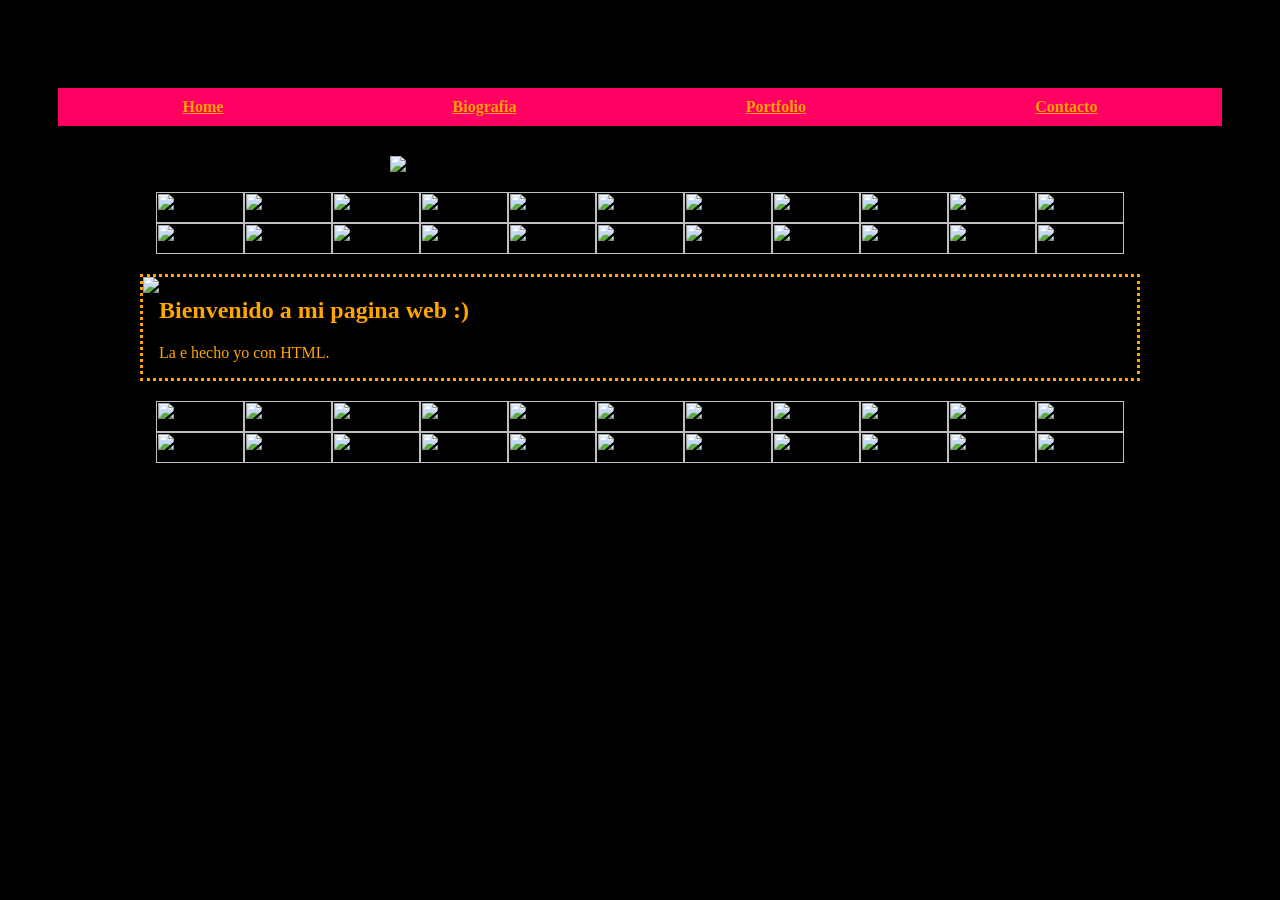
==== index.html @ 881e5a89 "basic setup, also, added a js framework for utilities" ====
<!DOCTYPE html>
<html lang="es">
<head>
    <meta charset="UTF-8">
    <meta name="viewport" content="width=device-width, initial-scale=1.0">
    <title>Mi Pagina Web</title>
    <link href="https://googleapis.com" rel="stylesheet">
    <link rel="stylesheet" href="style.css">
    <script src="framework.js" defer></script>
</head>
<body>
    <header class="banner"></header>
    <fr-nav></fr-nav>
    <main>
        <section>
            <div id="welcome-image">
                <img src="https://64.media.tumblr.com/c774fb45d13fddf28668d9262a47eded/e20f50b6173c1fdc-0d/s250x400/b37730963f93a5d3c19644ff856b00131eb10ad9.gifv"
                width="500px"
                height="auto">
            </div>
            <fr-ads count="22"></fr-ads>
            <div class="info-box">
            <img src="https://64.media.tumblr.com/78860897ad71997d9695958e1b178503/7db2af590645ebbd-1d/s250x400/73bad67f90c6e2555806888942d719f99c36e68b.gifv">
                <div>
                    <h1>Bienvenido a mi pagina web :)</h1>
                    <p>La e hecho yo con HTML.</p>
                </div>
            </div>
            <fr-ads count="22"></fr-ads>
            </section>div>
        </section>
    </main>
</body>
</html>
---- style.css ----
body {
    background-color: black;
    background-image: url("https://64.media.tumblr.com/9e84631ecbc08f880148a8f1d76f6022/0373bd477afbe405-6d/s640x960/226740ef4c3f4f517b059c871430161d14f287b9.gifv");
    font-family: "Comic Sans MS", "sans-serif";
}

.banner {
    height: 50px;
    padding: 10px;
    background-image: url("https://images.steamusercontent.com/ugc/2421319307286993522/DBCDE752917E8703B62A2C1AFE7B337CB1CD14FD/?imw=5000&imh=5000&ima=fit&impolicy=Letterbox&imcolor=%23000000&letterbox=false");
    background-repeat: repeat-x;
    background-size: auto 100%;
}

fr-nav ul {
    display: flex;
    justify-content: space-around;
    align-items: center;
    background-image: url("https://static.wixstatic.com/media/38ebb6_801bb3de90f04d9c9535e6034f0fa30d~mv2.jpg/v1/fill/w_261,h_261,q_90,enc_avif,quality_auto/38ebb6_801bb3de90f04d9c9535e6034f0fa30d~mv2.jpg");
    padding: 10px;
    margin: 10px 50px;
    background-size: 800px 800px;
    background-blend-mode: multiply;
    background-color: rgb(255, 0, 98);
    background-repeat: repeat;
    list-style-type: none; 
}

fr-nav a {
    color: orange;
    font-weight: bold;
}

h1, p, label {
    color: orange;
}

h2 {
    color: greenyellow;
}

section {
    display: flex;
    justify-content: center;
    flex-direction: column;
    max-width: 1000px;
    margin-left: auto;
    margin-right: auto;
    padding-top: 20px;
    padding-bottom: 20px;
    row-gap: 20px;
}

.info-box {
    display: flex;
    flex-direction: row;
    border-style: dotted;
    border-color: orange;
}

#welcome-image {
    display: flex;
    justify-content: center;
}

.add-wall {
    display: flex;
    justify-content: center;
    max-width: 1000px;
    flex-wrap: wrap;
    margin-left: auto;
    margin-right: auto;
}

.gallery {
    display: flex;
    justify-content: center;
    flex-direction: row;
    flex-wrap: wrap;
}

#neco-arc {
    background-image: url("https://i.redd.it/6u5ellqamjo91.gif");
}
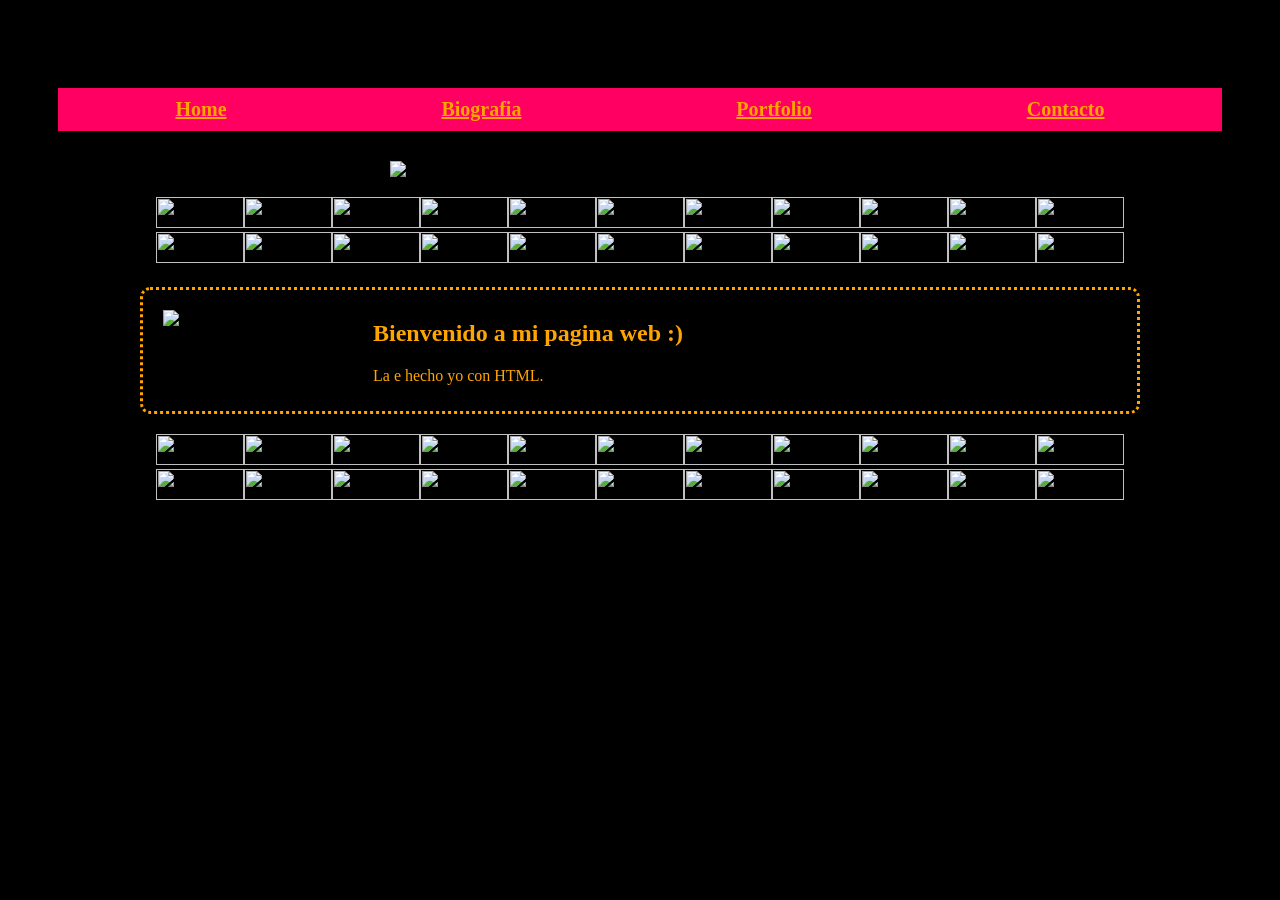
==== commit 9a0e796d: "added danmaku style comments and mobile compatibility" ====
--- a/index.html
+++ b/index.html
@@ -4,13 +4,14 @@
     <meta charset="UTF-8">
     <meta name="viewport" content="width=device-width, initial-scale=1.0">
     <title>Mi Pagina Web</title>
-    <link href="https://googleapis.com" rel="stylesheet">
     <link rel="stylesheet" href="style.css">
     <script src="framework.js" defer></script>
+    <link rel="icon" type="image/png" href="https://i.redd.it/6u5ellqamjo91.gif" sizes="32x32">
 </head>
 <body>
     <header class="banner"></header>
     <fr-nav></fr-nav>
+    <fr-danmaku></fr-danmaku>
     <main>
         <section>
             <div id="welcome-image">
@@ -20,14 +21,17 @@
             </div>
             <fr-ads count="22"></fr-ads>
             <div class="info-box">
-            <img src="https://64.media.tumblr.com/78860897ad71997d9695958e1b178503/7db2af590645ebbd-1d/s250x400/73bad67f90c6e2555806888942d719f99c36e68b.gifv">
+            <img src="https://64.media.tumblr.com/78860897ad71997d9695958e1b178503/7db2af590645ebbd-1d/s250x400/73bad67f90c6e2555806888942d719f99c36e68b.gifv"
+            class="info-image"
+            width=200px
+            height="auto">
                 <div>
                     <h1>Bienvenido a mi pagina web :)</h1>
                     <p>La e hecho yo con HTML.</p>
                 </div>
             </div>
             <fr-ads count="22"></fr-ads>
-            </section>div>
+            </section>
         </section>
     </main>
 </body>
--- a/style.css
+++ b/style.css
@@ -23,12 +23,14 @@
     background-blend-mode: multiply;
     background-color: rgb(255, 0, 98);
     background-repeat: repeat;
-    list-style-type: none; 
+    list-style-type: none;
+    flex-wrap: wrap;
 }
 
 fr-nav a {
     color: orange;
     font-weight: bold;
+    font-size: 20px;
 }
 
 h1, p, label {
@@ -51,11 +53,34 @@
     row-gap: 20px;
 }
 
+fieldset {
+    display: flex;
+    flex-direction: column;
+    border-style: dotted;
+    border-color: orange;
+    border-radius: 10px;
+}
+
+fieldset button {
+    width: max-content;
+}
+
 .info-box {
     display: flex;
     flex-direction: row;
     border-style: dotted;
     border-color: orange;
+    border-radius: 10px;
+    padding: 10px;
+    flex-wrap: wrap;
+}
+
+.info-box p {
+    max-width: 500px;
+}
+
+.info-image {
+    padding: 10px;
 }
 
 #welcome-image {
@@ -79,6 +104,14 @@
     flex-wrap: wrap;
 }
 
+#corp-image {
+    border-radius: 100%;
+}
+
 #neco-arc {
     background-image: url("https://i.redd.it/6u5ellqamjo91.gif");
+}
+
+a {
+    color: orangered;
 }
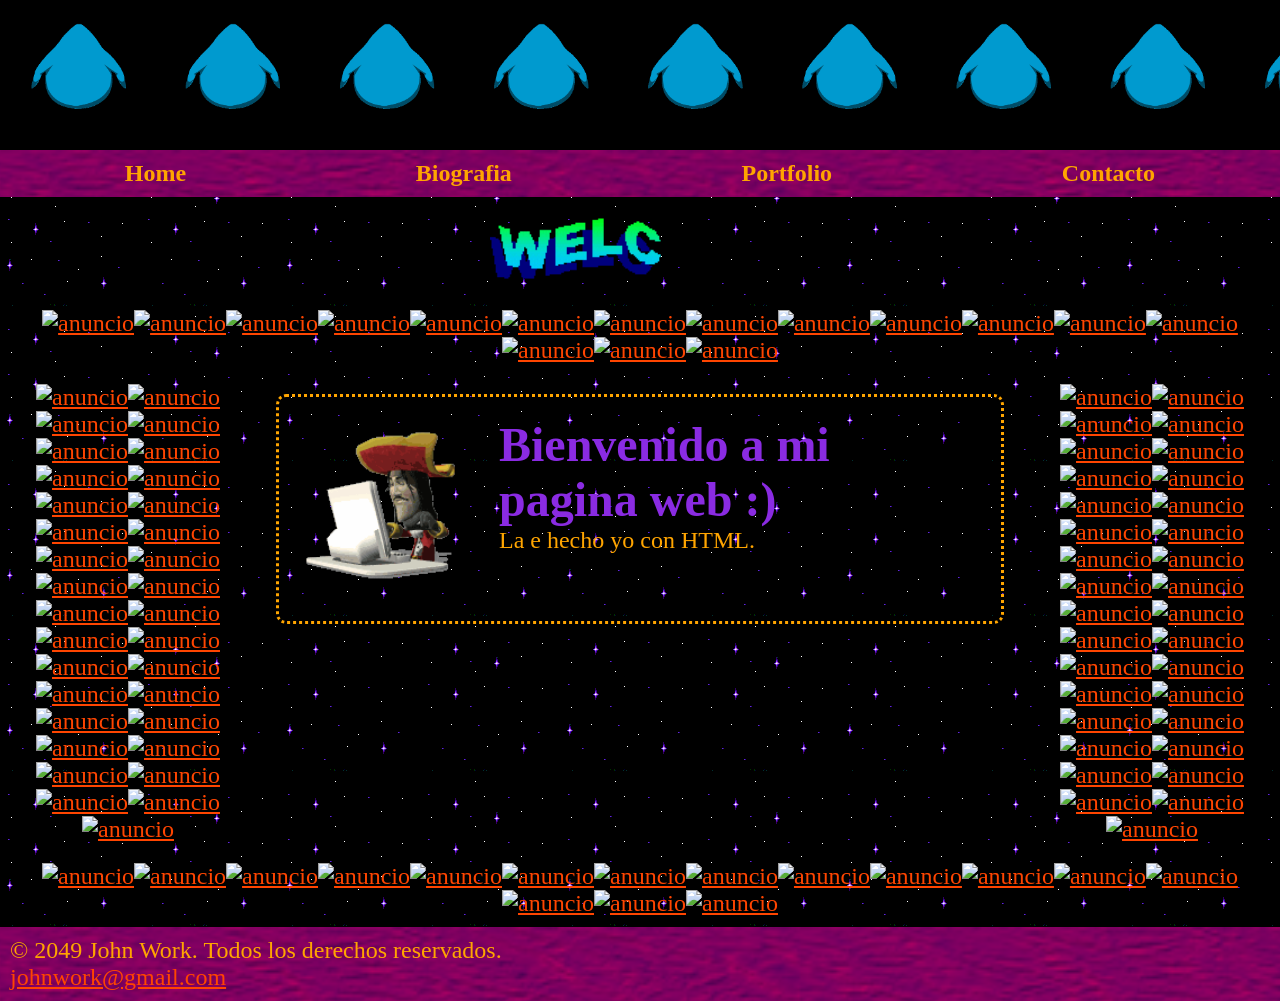
==== commit d948790c: "added a grid layout. still, html tag placement can be improved  a lot" ====
--- a/index.html
+++ b/index.html
@@ -1,38 +1,60 @@
 <!DOCTYPE html>
 <html lang="es">
+
 <head>
     <meta charset="UTF-8">
     <meta name="viewport" content="width=device-width, initial-scale=1.0">
     <title>Mi Pagina Web</title>
     <link rel="stylesheet" href="style.css">
     <script src="framework.js" defer></script>
-    <link rel="icon" type="image/png" href="https://i.redd.it/6u5ellqamjo91.gif" sizes="32x32">
+    <link rel="icon" type="image/png" href="assets/neco_arc.webp" sizes="32x32">
 </head>
+
 <body>
-    <header class="banner"></header>
-    <fr-nav></fr-nav>
-    <fr-danmaku></fr-danmaku>
-    <main>
-        <section>
-            <div id="welcome-image">
-                <img src="https://64.media.tumblr.com/c774fb45d13fddf28668d9262a47eded/e20f50b6173c1fdc-0d/s250x400/b37730963f93a5d3c19644ff856b00131eb10ad9.gifv"
-                width="500px"
-                height="auto">
+    <div class="grid">
+        <header class="column-span banner banner-penguin"></header>
+        <nav class="column-span texture-box navigation">
+            <ul>
+                <li><a href="index.html">Home</a></li>
+                <li><a href="biografia.html">Biografia</a></li>
+                <li><a href="portfolio.html">Portfolio</a></li>
+                <li><a href="contacto.html">Contacto</a></li>
+            </ul>
+        </nav>
+        <main>
+            <div class="column-span title">
+                <img src="assets/welcome.webp" alt="bienvenido">
             </div>
-            <fr-ads count="22"></fr-ads>
-            <div class="info-box">
-            <img src="https://64.media.tumblr.com/78860897ad71997d9695958e1b178503/7db2af590645ebbd-1d/s250x400/73bad67f90c6e2555806888942d719f99c36e68b.gifv"
-            class="info-image"
-            width=200px
-            height="auto">
-                <div>
-                    <h1>Bienvenido a mi pagina web :)</h1>
-                    <p>La e hecho yo con HTML.</p>
-                </div>
-            </div>
-            <fr-ads count="22"></fr-ads>
+            <aside class="column-span">
+                <fr-ads count="16"></fr-ads>
+            </aside>
+            <aside class="column-l">
+                <fr-ads count="33"></fr-ads>
+            </aside>
+            <section>
+                <article class="column-large info-box">
+                    <div>
+                        <img class="info-img" src="assets/pirate_pc.webp" alt="pirata escribiendo en su ordenador">
+                    </div>
+                    <div class="info-text">
+                        <h1>Bienvenido a mi pagina web :)</h1>
+                        <p>La e hecho yo con HTML.</p>
+                    </div>
+                </article>
             </section>
-        </section>
-    </main>
+            <aside class="column-r">
+                <fr-ads class="ad-large" count="33"></fr-ads>
+            </aside>
+            <aside class="column-span">
+                <fr-ads count="16"></fr-ads>
+            </aside>
+        </main>
+        <footer class="column-span texture-box">
+            <p>&copy; 2049 John Work. Todos los derechos reservados.</p>
+            <a href="https://pablo-droid.github.io">johnwork@gmail.com</a>
+        </footer>
+        <fr-danmaku></fr-danmaku>
+    </div>
 </body>
+
 </html>
--- a/style.css
+++ b/style.css
@@ -1,68 +1,103 @@
+* {
+    margin: 0;
+    padding: 0;
+    box-sizing: border-box;
+}
+
 body {
-    background-color: black;
-    background-image: url("https://64.media.tumblr.com/9e84631ecbc08f880148a8f1d76f6022/0373bd477afbe405-6d/s640x960/226740ef4c3f4f517b059c871430161d14f287b9.gifv");
-    font-family: "Comic Sans MS", "sans-serif";
+    background-image: url(assets/background.gif);
+    font-family: "Comic Sans MS", "Comic Sans", cursive;
+}
+
+main {
+    display: contents;
+}
+
+section {
+    display: contents;
+}
+
+h1 {
+    color: blueviolet;
+    font-size: 1.5rem;
+}
+
+h2 {
+    color: greenyellow;
+    font-size: 1.25rem;
+}
+
+p {
+    color: orange;
+}
+
+a {
+    color: orangered;
+}
+
+.grid {
+    display: grid;
+    grid-template-columns: 1fr;
+    min-height: 100vh;
+}
+
+.column-span {
+    grid-column: 1 / 2;
+}
+
+.column-large {
+    grid-column: 1 / 2;
+}
+
+.column-l {
+    grid-column: 1 / 2;
+}
+
+.column-r {
+    grid-column: 1 / 2;
 }
 
 .banner {
     height: 50px;
     padding: 10px;
-    background-image: url("https://images.steamusercontent.com/ugc/2421319307286993522/DBCDE752917E8703B62A2C1AFE7B337CB1CD14FD/?imw=5000&imh=5000&ima=fit&impolicy=Letterbox&imcolor=%23000000&letterbox=false");
     background-repeat: repeat-x;
     background-size: auto 100%;
 }
 
-fr-nav ul {
-    display: flex;
-    justify-content: space-around;
-    align-items: center;
-    background-image: url("https://static.wixstatic.com/media/38ebb6_801bb3de90f04d9c9535e6034f0fa30d~mv2.jpg/v1/fill/w_261,h_261,q_90,enc_avif,quality_auto/38ebb6_801bb3de90f04d9c9535e6034f0fa30d~mv2.jpg");
-    padding: 10px;
-    margin: 10px 50px;
+.banner-penguin {
+    background-image: url(assets/penguin.gif);
+}
+
+.banner-neco-arc {
+    background-image: url(assets/neco_arc.webp);
+}
+
+.texture-box {
+    padding: 10px;
+    gap: 10px;
     background-size: 800px 800px;
+    background-image: url("assets/normal_map.jpg");
     background-blend-mode: multiply;
     background-color: rgb(255, 0, 98);
     background-repeat: repeat;
+}
+
+.navigation ul {
+    display: flex;
+    flex-direction: column;
     list-style-type: none;
-    flex-wrap: wrap;
-}
-
-fr-nav a {
+}
+
+.navigation a {
     color: orange;
     font-weight: bold;
-    font-size: 20px;
-}
-
-h1, p, label {
-    color: orange;
-}
-
-h2 {
-    color: greenyellow;
-}
-
-section {
+    text-decoration: none;
+}
+
+.title {
     display: flex;
     justify-content: center;
-    flex-direction: column;
-    max-width: 1000px;
-    margin-left: auto;
-    margin-right: auto;
-    padding-top: 20px;
-    padding-bottom: 20px;
-    row-gap: 20px;
-}
-
-fieldset {
-    display: flex;
-    flex-direction: column;
-    border-style: dotted;
-    border-color: orange;
-    border-radius: 10px;
-}
-
-fieldset button {
-    width: max-content;
+    margin: 20px;
 }
 
 .info-box {
@@ -72,46 +107,94 @@
     border-color: orange;
     border-radius: 10px;
     padding: 10px;
+    margin: 20px;
     flex-wrap: wrap;
-}
-
-.info-box p {
-    max-width: 500px;
-}
-
-.info-image {
-    padding: 10px;
-}
-
-#welcome-image {
-    display: flex;
+    align-self: start;
+}
+
+.info-img {
+    width: 100px;
+    height: auto;
+    padding: 5px;
+}
+
+.info-text {
+    width: 60%;
+    padding: 10px;
+}
+
+.profile-pic {
+    border-radius: 50%;
+}
+
+.gallery {
+    display: flex;
+    flex-direction: row;
     justify-content: center;
-}
-
-.add-wall {
-    display: flex;
-    justify-content: center;
-    max-width: 1000px;
     flex-wrap: wrap;
-    margin-left: auto;
-    margin-right: auto;
-}
-
-.gallery {
-    display: flex;
-    justify-content: center;
-    flex-direction: row;
-    flex-wrap: wrap;
-}
-
-#corp-image {
-    border-radius: 100%;
-}
-
-#neco-arc {
-    background-image: url("https://i.redd.it/6u5ellqamjo91.gif");
-}
-
-a {
-    color: orangered;
+    padding: 10px;
+}
+
+.gallery-img {
+    width: 150px;
+    height: auto;
+    padding: 10px;
+}
+
+@media screen and (width > 768px) {
+    h1 {
+        font-size: 3rem;
+    }
+
+    h2 {
+        font-size: 1.75rem;
+    }
+
+    a,
+    p {
+        font-size: 1.5rem;
+    }
+
+    .grid {
+        grid-template-columns: 1fr 3fr 1fr;
+    }
+
+    .column-span {
+        grid-column: 1 / 4;
+    }
+
+    .column-large {
+        grid-column: 2 / 3;
+    }
+
+    .column-l {
+        grid-column: 1 / 2;
+    }
+
+    .column-r {
+        grid-column: 3 / 4;
+    }
+
+    .banner {
+        height: 150px;
+    }
+
+    .navigation ul {
+        flex-direction: row;
+        justify-content: space-around;
+        font-size: 1.5rem;
+    }
+
+    .title img {
+        width: 300px;
+        height: auto;
+    }
+
+    .info-img {
+        width: 200px;
+    }
+
+    .gallery-img {
+        width: 250px;
+    }
 }
